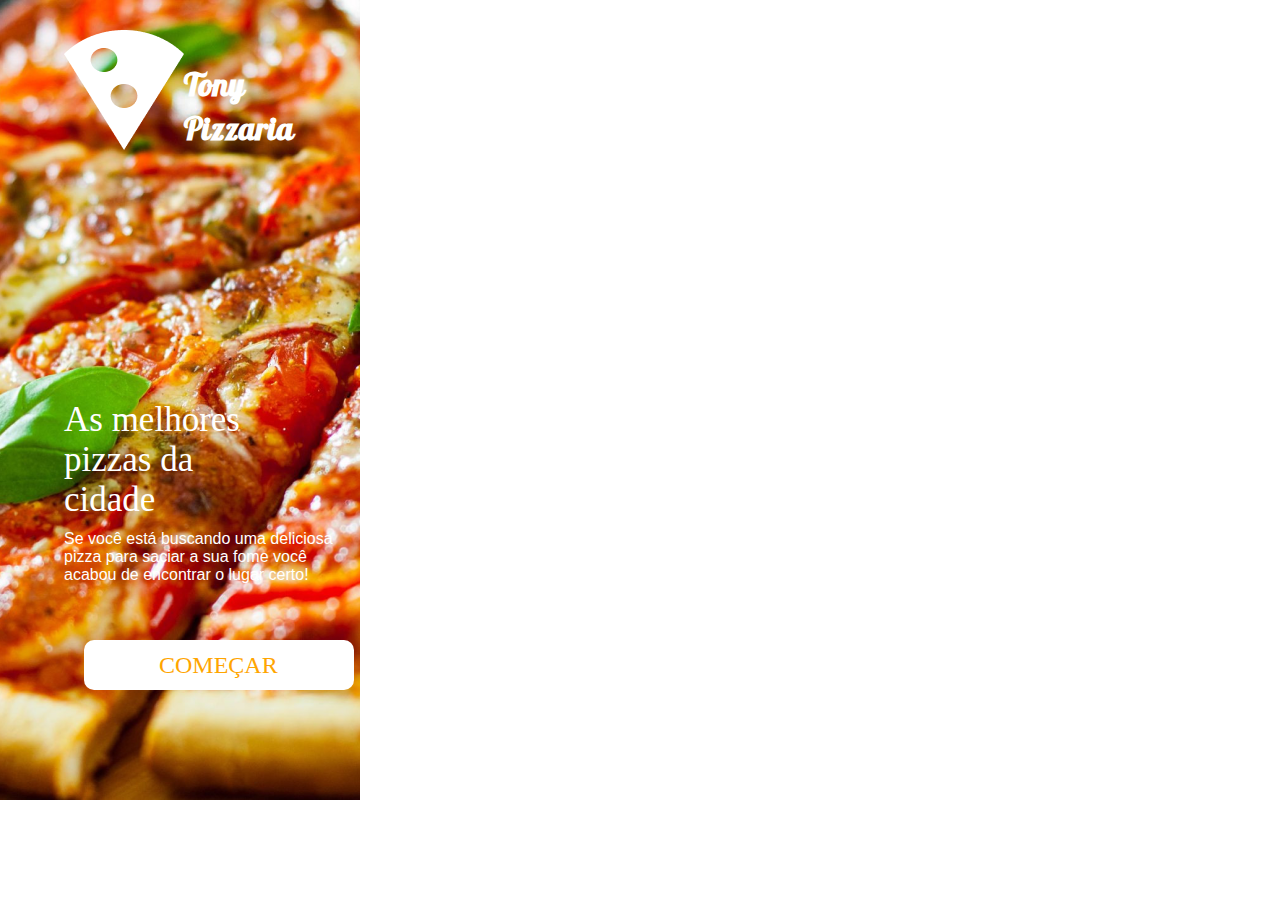
==== index.html @ 68ed4709 "Add files via upload" ====
<!DOCTYPE html>
<html lang="pt-br">
<head>
    <meta charset="UTF-8">
    <meta name="viewport" content="width=device-width, initial-scale=1.0">
    <link rel="preconnect" href="https://fonts.googleapis.com">
    <link rel="preconnect" href="https://fonts.gstatic.com" crossorigin>
    <link href="https://fonts.googleapis.com/css2?family=Pattaya&display=swap" rel="stylesheet">
    <link rel="stylesheet" href="./style.css">
    <title>Tony Pizzaria</title>
</head>
<body>

<header>

    <div class="logo">

        <img src="./img/Pizza logo.png" alt="" class="pizza">
        <h1 class="Tony">Tony Pizzaria</h1>

    </div>
</header>

    <main>
        <div class="main">
            <p class="Texto">As melhores pizzas da cidade</p>
            <p class="subtexto">Se você está buscando uma deliciosa pizza para saciar a sua fome você acabou de encontrar o lugar certo!</p>
        </div>
    </main>

<footer>

    <div class="quadrado">
        <p class="Comecar">COMEÇAR</p>
    </div>

</footer>
</body>
</html>
---- style.css ----
*{
    margin: 0;
    padding: 0;
    box-sizing: border-box;

}

body{
    height: 700px;
    background-image: url(./img/pizza\ background.png);
    background-repeat: no-repeat;
    margin-left: 5%;

}

header{
    height: 150px;
    align-items: flex-end;
    display: grid;
    
}

.logo{
    height: 120px;
    display: inline-flex;
}

.Tony{
    padding-top: 34px;
    width: 90px;
    word-break: normal;
    color: #FFFF;
    font-family: 'Pattaya', sans-serif;
}


main{   
    display: grid;
    height: 450px;
    align-items: end;

}

.main{
    height: 200px;
    
}

.Texto{
    height: 130px;
    width: 180px;
    color: #FFFF;
    font-size: x-large;
    font-size: 35px;
    word-break: normal;
    
}

.subtexto{
    height: 60px;
    width: 270px;
    color: #FFFF;
    font-family: 'Roboto', sans-serif;

}

footer{
    align-items: center;
    height: 130px;
    display: grid;

}

.quadrado{
    background-color: #FFFF;
    height: 50px;
    width: 270px;
    border-radius: 10px;
    margin-left: 20px;
    align-items: center;
    display: flex;
    justify-content: center;    
}

.Comecar{
    color: orange;
    font-size: x-large;
    width: 120px;

}
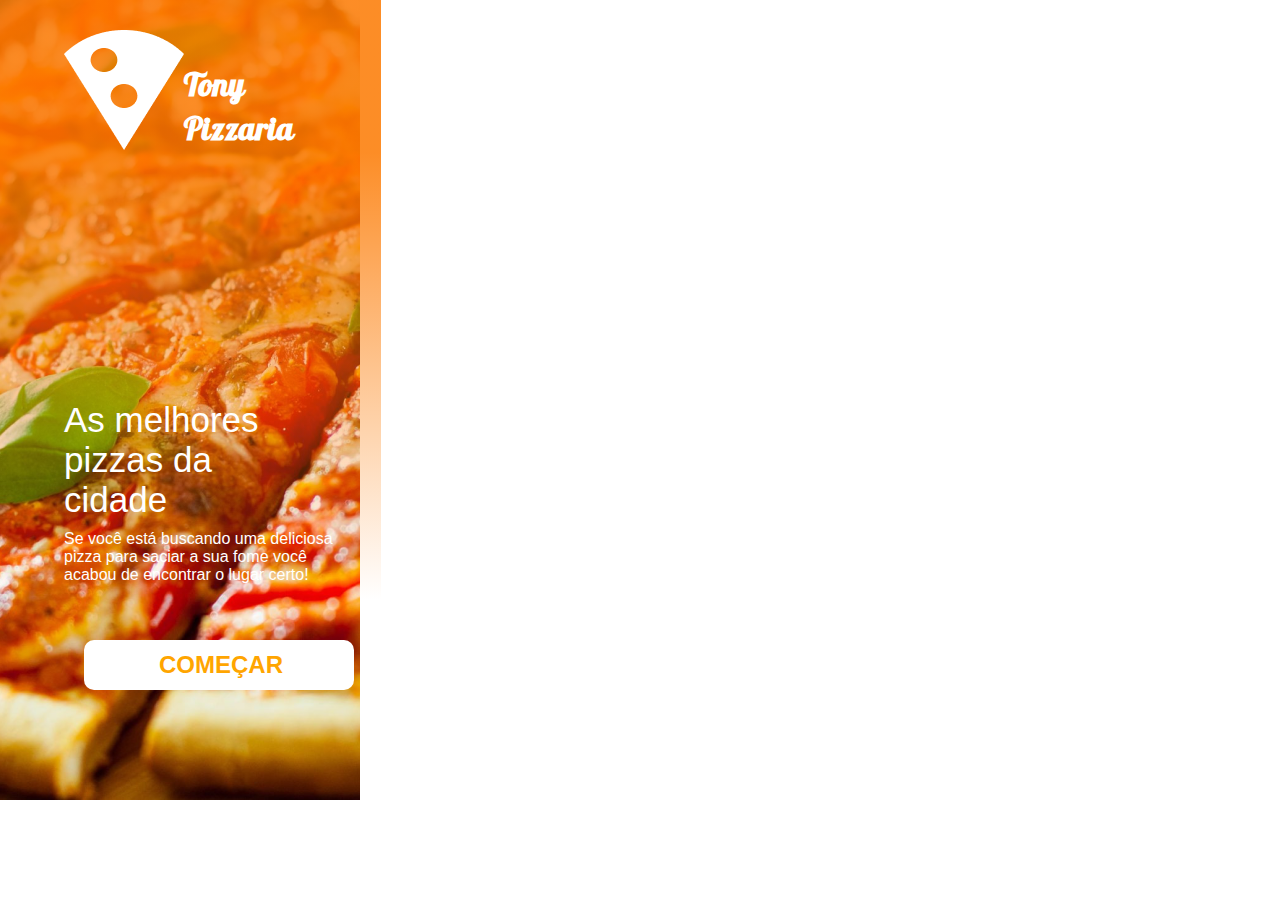
==== commit b3a8a54e: "Add files via upload" ====
--- a/index.html
+++ b/index.html
@@ -9,22 +9,25 @@
     <link rel="stylesheet" href="./style.css">
     <title>Tony Pizzaria</title>
 </head>
+
 <body>
 
 <header>
-
     <div class="logo">
 
         <img src="./img/Pizza logo.png" alt="" class="pizza">
         <h1 class="Tony">Tony Pizzaria</h1>
 
     </div>
+
 </header>
+    <main>
+        <div class="laranja"></div>
 
-    <main>
         <div class="main">
             <p class="Texto">As melhores pizzas da cidade</p>
             <p class="subtexto">Se você está buscando uma deliciosa pizza para saciar a sua fome você acabou de encontrar o lugar certo!</p>
+
         </div>
     </main>
 
--- a/style.css
+++ b/style.css
@@ -33,7 +33,6 @@
     font-family: 'Pattaya', sans-serif;
 }
 
-
 main{   
     display: grid;
     height: 450px;
@@ -48,11 +47,14 @@
 
 .Texto{
     height: 130px;
-    width: 180px;
+    width: 200px;
     color: #FFFF;
     font-size: x-large;
     font-size: 35px;
     word-break: normal;
+    font-weight: lighter;
+    font-family: 'Roboto', sans-serif;
+
     
 }
 
@@ -86,5 +88,17 @@
     color: orange;
     font-size: x-large;
     width: 120px;
+    font-weight: bold;
+    font-family: 'Roboto', sans-serif;
 
+}
+
+.laranja{
+    background: linear-gradient(180deg, rgba(252, 121, 0, 0.85) 44.07%, rgba(252, 121, 0, 0.00) 100%);
+    width: 381px;
+    height: 800px;
+    flex-shrink: 0;
+    position: absolute;
+    z-index: -1;
+    margin-left: -5%;
 }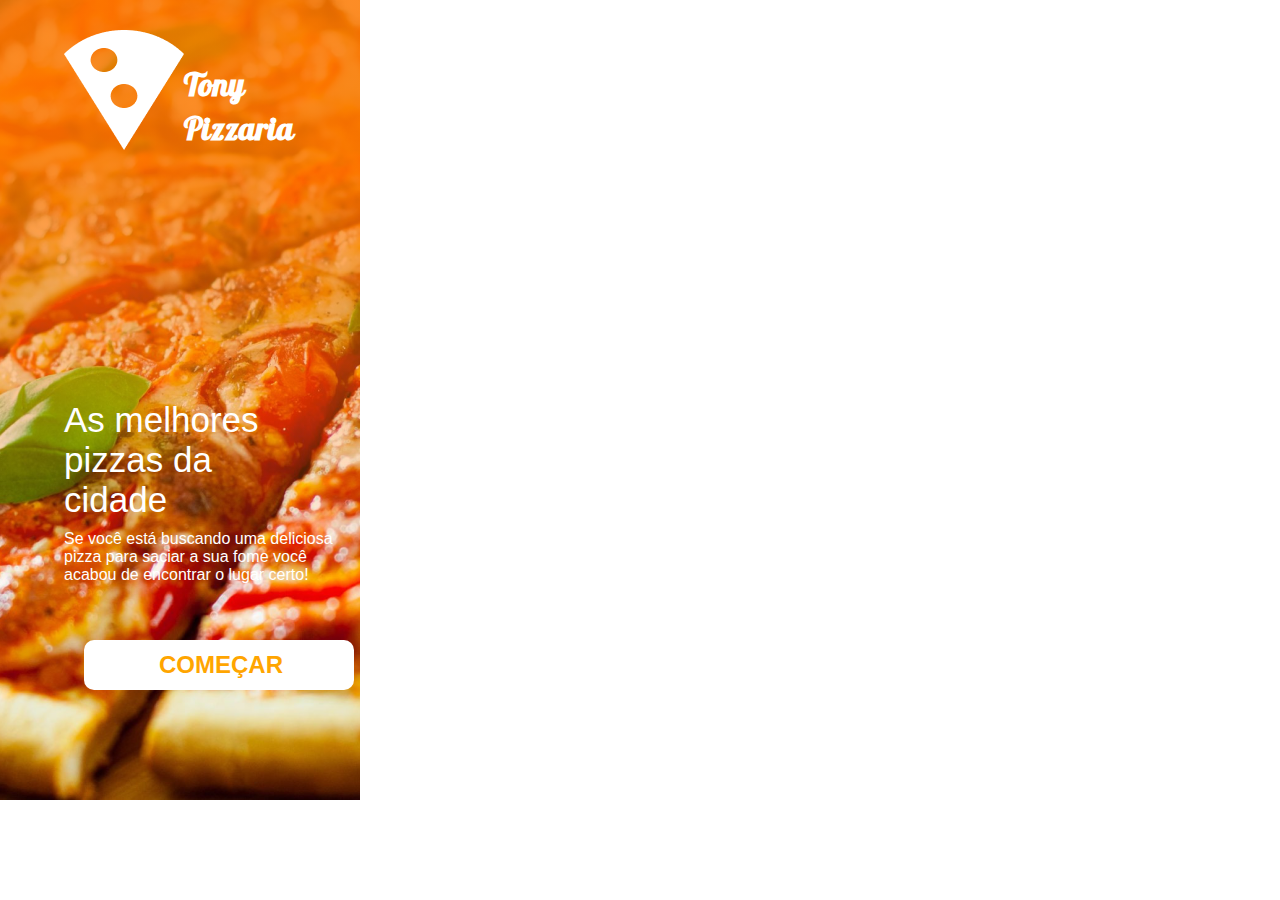
==== commit 25510fe7: "Add files via upload" ====
--- a/index.html
+++ b/index.html
@@ -34,7 +34,8 @@
 <footer>
 
     <div class="quadrado">
-        <p class="Comecar">COMEÇAR</p>
+        <a href="login.html" class = "Comecar"> COMEÇAR</a>
+        <a href="" class="cas"></a>
     </div>
 
 </footer>
--- a/style.css
+++ b/style.css
@@ -90,12 +90,13 @@
     width: 120px;
     font-weight: bold;
     font-family: 'Roboto', sans-serif;
+    text-decoration: none;
 
 }
 
 .laranja{
     background: linear-gradient(180deg, rgba(252, 121, 0, 0.85) 44.07%, rgba(252, 121, 0, 0.00) 100%);
-    width: 381px;
+    width: 360px;
     height: 800px;
     flex-shrink: 0;
     position: absolute;
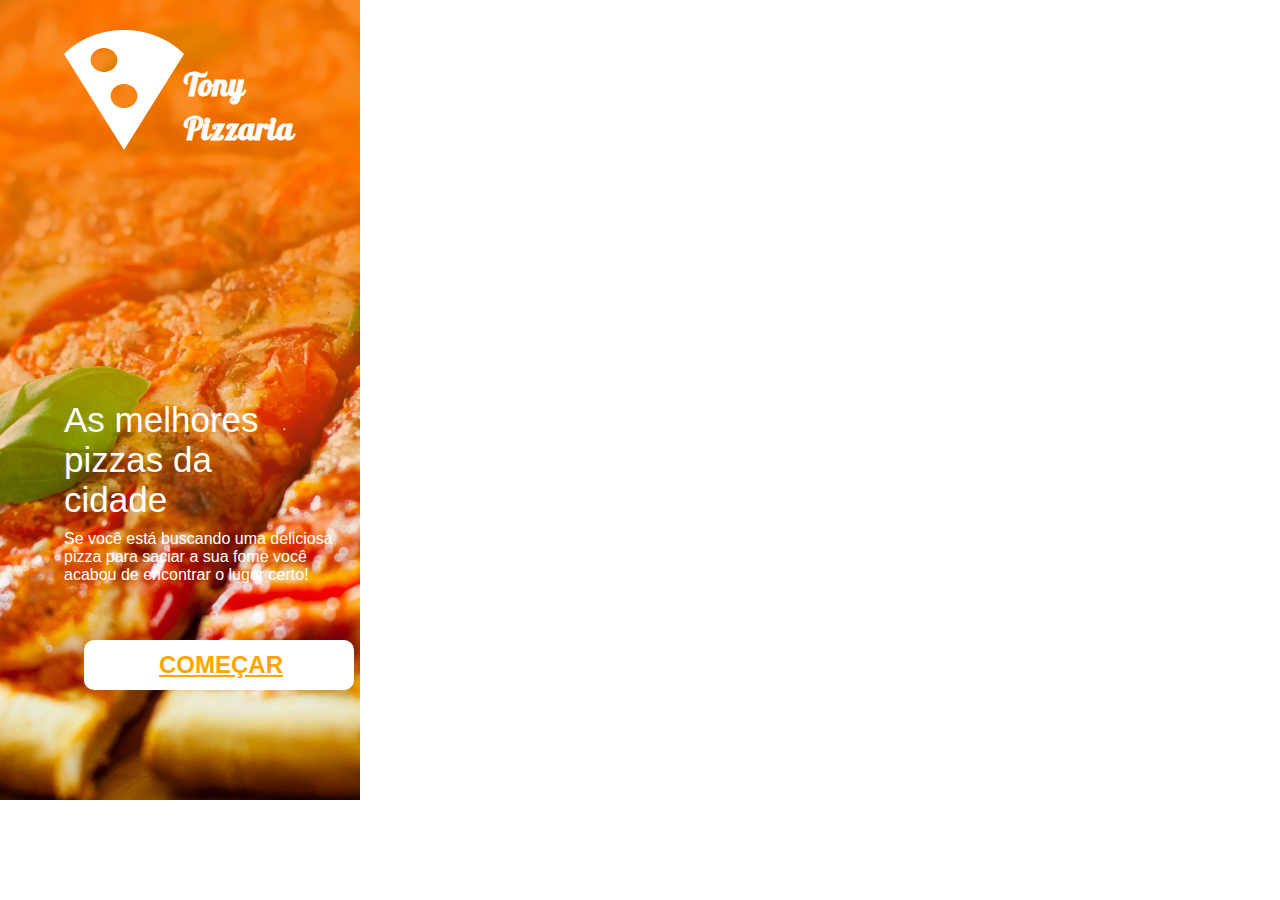
==== commit 4626c3e6: "Add files via upload" ====
--- a/index.html
+++ b/index.html
@@ -34,8 +34,7 @@
 <footer>
 
     <div class="quadrado">
-        <a href="login.html" class = "Comecar"> COMEÇAR</a>
-        <a href="" class="cas"></a>
+        <a href="login.html" class="Comecar">COMEÇAR</a>
     </div>
 
 </footer>
--- a/style.css
+++ b/style.css
@@ -90,7 +90,6 @@
     width: 120px;
     font-weight: bold;
     font-family: 'Roboto', sans-serif;
-    text-decoration: none;
 
 }
 
